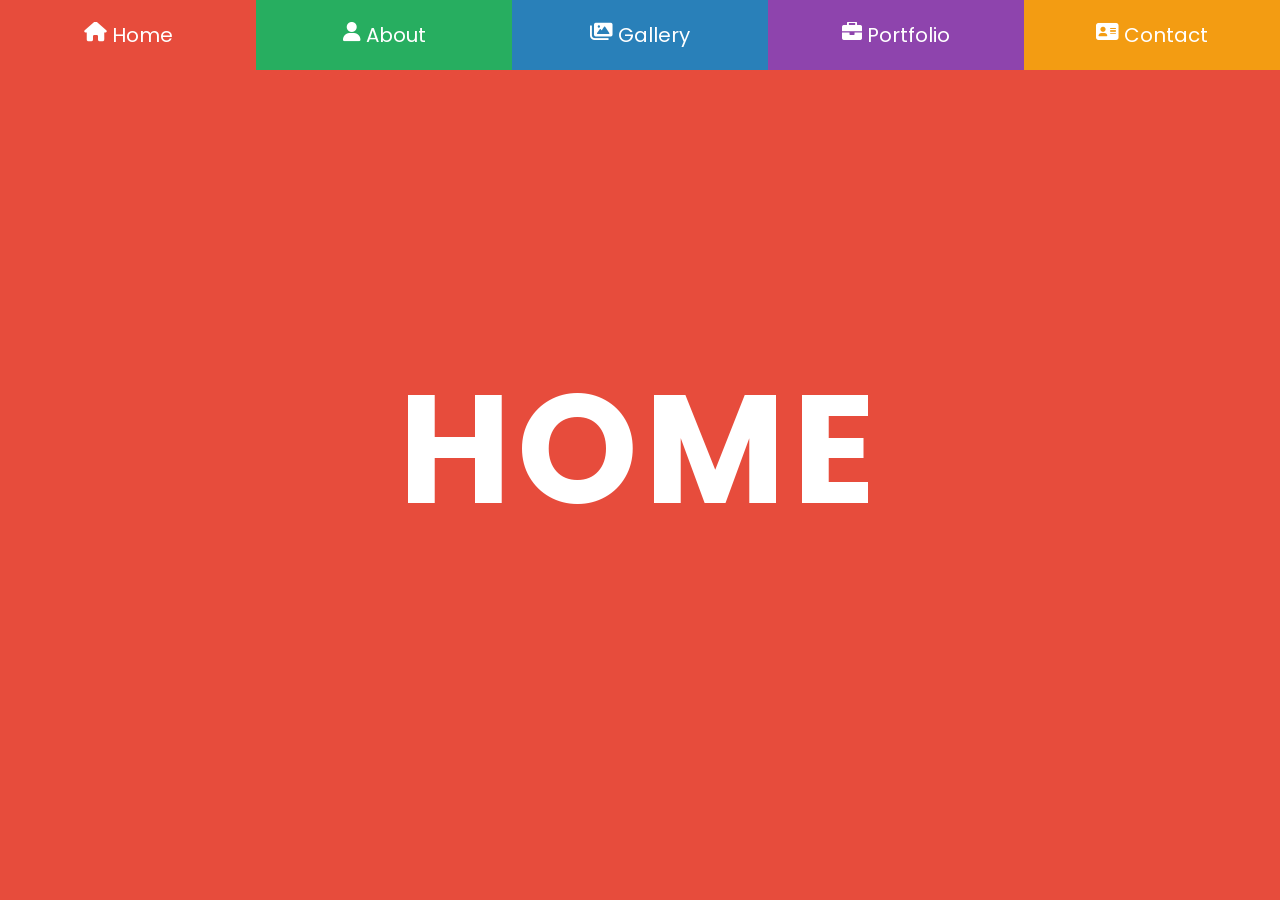
==== drive-download-20260311T112500Z-3-001 (1)/modelo 4/index.html @ 62014be9 "Add files via upload" ====
<!DOCTYPE html>
<html lang="en">
<head>
    <meta charset="UTF-8">
    <meta http-equiv="X-UA-Compatible" content="IE=edge">
    <meta name="viewport" content="width=device-width, initial-scale=1.0">
    <title>Document</title>
    <link rel="stylesheet" href="style.css">
    <link rel="stylesheet" href="https://cdnjs.cloudflare.com/ajax/libs/font-awesome/6.0.0-beta3/css/all.min.css">
</head>
<body>
    <header class="header">
        <nav class="navbar">
            <a href="#home"><i class="fas fa-home"></i><span>Home</span></a>
            <a href="#about"><i class="fas fa-user"></i><span>About</span></a>
            <a href="#gallery"><i class="fas fa-images"></i><span>Gallery</span></a>
            <a href="#portfolio"><i class="fas fa-briefcase"></i><span>Portfolio</span></a>
            <a href="#contact"><i class="fas fa-contact-card"></i><span>Contact</span></a>
        </nav>
    </header>

    <div class="container">
        <section id="home" class="home">Home</section>
        <section id="about" class="about">about</section>
        <section id="gallery" class="gallery">gallery</section>
        <section id="portfolio" class="porfolio">portfolio</section>
        <section id="contact" class="contact">contact</section>
    </div>
</body>
</html>
---- drive-download-20260311T112500Z-3-001 (1)/modelo 4/style.css ----
@import url('https://fonts.googleapis.com/css2?family=Poppins:wght@400;500;600;700&family=Ubuntu:wght@400;500;700&display=swap');

*{
    margin: 0;
    padding: 0;
    box-sizing: border-box;
    text-decoration: none;
    outline: none;
    border: none;
    overflow: hidden;
    text-transform: capitalize;
    font-family: 'Poppins', sans-serif;
    scroll-behavior: smooth;
    transition: all 0.1s linear;
}

.header{
    position: fixed;
    top: 0; left: 0; right: 0;
    height: 70px;
    z-index: 1000;

}

.header .navbar{
    display: flex;
}

.header .navbar a{
    flex: 1;
    text-align: center;
    font-size: 20px;
    line-height: 70px;
    color: #fff;
}

.header .navbar a:hover{
    letter-spacing: 1.5px;
}

.header .navbar a span{
    padding-left: 5px;
}

.header .navbar a:nth-child(1){
    background: #e74c3c;
}

.header .navbar a:nth-child(2){
    background: #27ae60;
}

.header .navbar a:nth-child(3){
    background: #2980b9;
}

.header .navbar a:nth-child(4){
    background: #8e44ad;
}

.header .navbar a:nth-child(5){
    background: #f39c12;
}

.container{
    display: flex;
    width: 500%;
    height: 100vh;
}

.container section{
    display: flex;
    width: 20%;
    height: 100%;
    align-items: center;
    justify-content: center;
    font-size: 12vw;
    letter-spacing: .4rem;
    color: #fff;
    text-transform: uppercase;
    font-weight: bolder;
}

.container section:nth-child(1){
    background: #e74c3c;
}

.container section:nth-child(2){
    background: #27ae60;
}

.container section:nth-child(3){
    background: #2980b9;
}

.container section:nth-child(4){
    background: #8e44ad;
}

.container section:nth-child(5){
    background: #f39c12;
}

@media(max-width:768px){
    .header .navbar a span{
        display: none;
    }
}
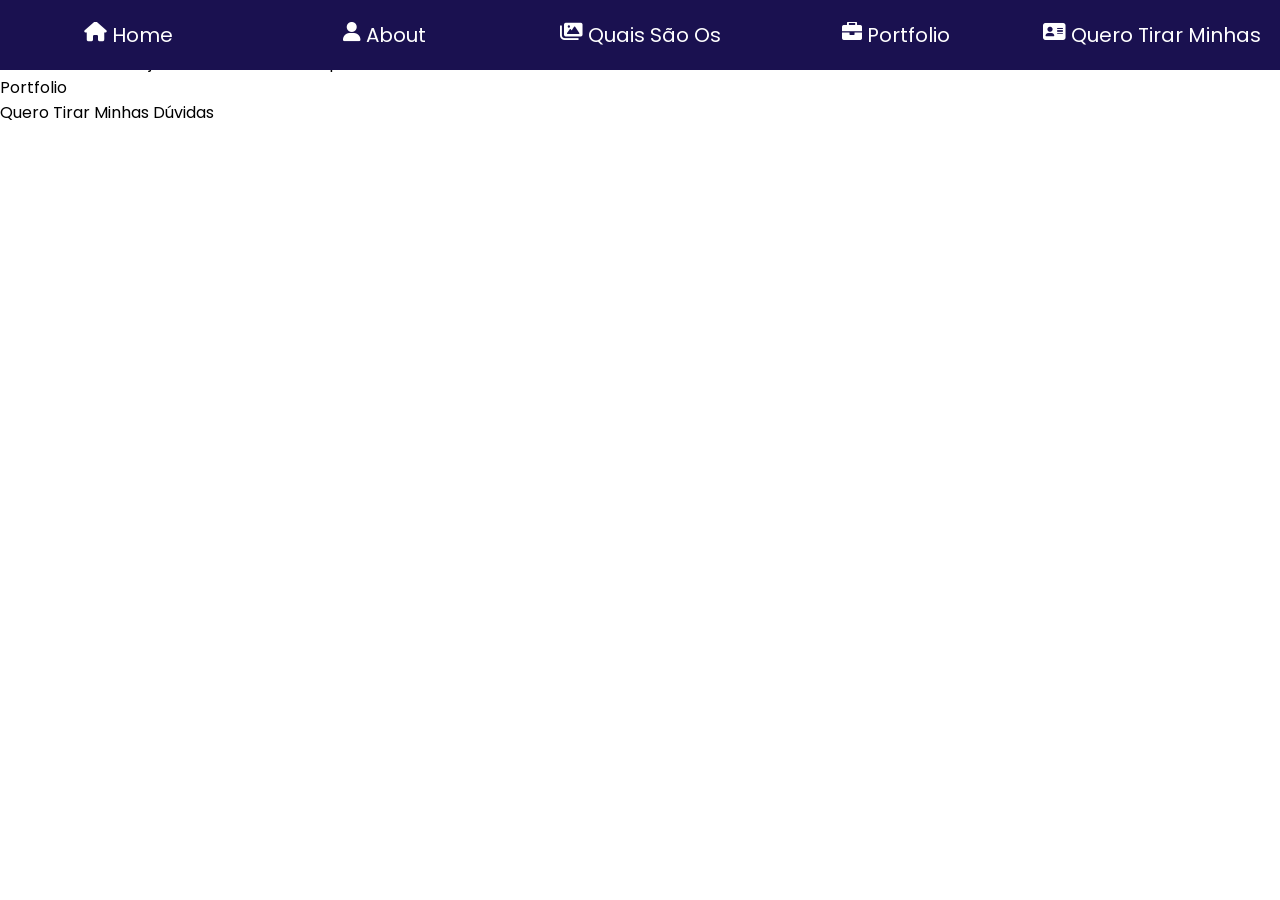
==== commit 4c23a415: "Update index.html" ====
--- a/drive-download-20260311T112500Z-3-001 (1)/modelo 4/index.html
+++ b/drive-download-20260311T112500Z-3-001 (1)/modelo 4/index.html
@@ -13,18 +13,18 @@
         <nav class="navbar">
             <a href="#home"><i class="fas fa-home"></i><span>Home</span></a>
             <a href="#about"><i class="fas fa-user"></i><span>About</span></a>
-            <a href="#gallery"><i class="fas fa-images"></i><span>Gallery</span></a>
+            <a href="#gallery"><i class="fas fa-images"></i><span>Quais são os planejamentos da nossa empresa</span></a>
             <a href="#portfolio"><i class="fas fa-briefcase"></i><span>Portfolio</span></a>
-            <a href="#contact"><i class="fas fa-contact-card"></i><span>Contact</span></a>
+            <a href="#contact"><i class="fas fa-contact-card"></i><span>Quero tirar minhas dúvidas.</span></a>
         </nav>
     </header>
 
     <div class="container">
         <section id="home" class="home">Home</section>
         <section id="about" class="about">about</section>
-        <section id="gallery" class="gallery">gallery</section>
+        <section id="Quais são os planejamentos da nossa empresa" class="gallery">Quais são os planejamentos da nossa empresa</section>
         <section id="portfolio" class="porfolio">portfolio</section>
-        <section id="contact" class="contact">contact</section>
+        <section id="Quero tirar minhas dúvidas" class="contact">Quero tirar minhas dúvidas</section>
     </div>
 </body>
-</html>+</html>
--- a/drive-download-20260311T112500Z-3-001 (1)/modelo 4/style.css
+++ b/drive-download-20260311T112500Z-3-001 (1)/modelo 4/style.css
@@ -11,7 +11,7 @@
     text-transform: capitalize;
     font-family: 'Poppins', sans-serif;
     scroll-behavior: smooth;
-    transition: all 0.1s linear;
+    transition: all 0.3s linear;
 }
 
 .header{
@@ -43,24 +43,27 @@
 }
 
 .header .navbar a:nth-child(1){
-    background: #e74c3c;
+    background: #1a1150;
 }
 
 .header .navbar a:nth-child(2){
-    background: #27ae60;
+    background: #1a1150;
 }
 
 .header .navbar a:nth-child(3){
-    background: #2980b9;
+    background: #1a1150;
 }
 
 .header .navbar a:nth-child(4){
-    background: #8e44ad;
+    background: #1a1150;
 }
 
 .header .navbar a:nth-child(5){
-    background: #f39c12;
+    background: #1a1150;
+    .degrade-lateral {
+  background-image: linear-gradient(to right, #ff9a9e, #fad0c4);
 }
+
 
 .container{
     display: flex;
@@ -82,27 +85,27 @@
 }
 
 .container section:nth-child(1){
-    background: #e74c3c;
+    background: #1a1150;
 }
 
 .container section:nth-child(2){
-    background: #27ae60;
+    background: #1a1150;
 }
 
 .container section:nth-child(3){
-    background: #2980b9;
+    background: #1a1150;
 }
 
 .container section:nth-child(4){
-    background: #8e44ad;
+    background: #1a1150;
 }
 
 .container section:nth-child(5){
-    background: #f39c12;
+    background: #1a1150;
 }
 
 @media(max-width:768px){
     .header .navbar a span{
         display: none;
     }
-}+}
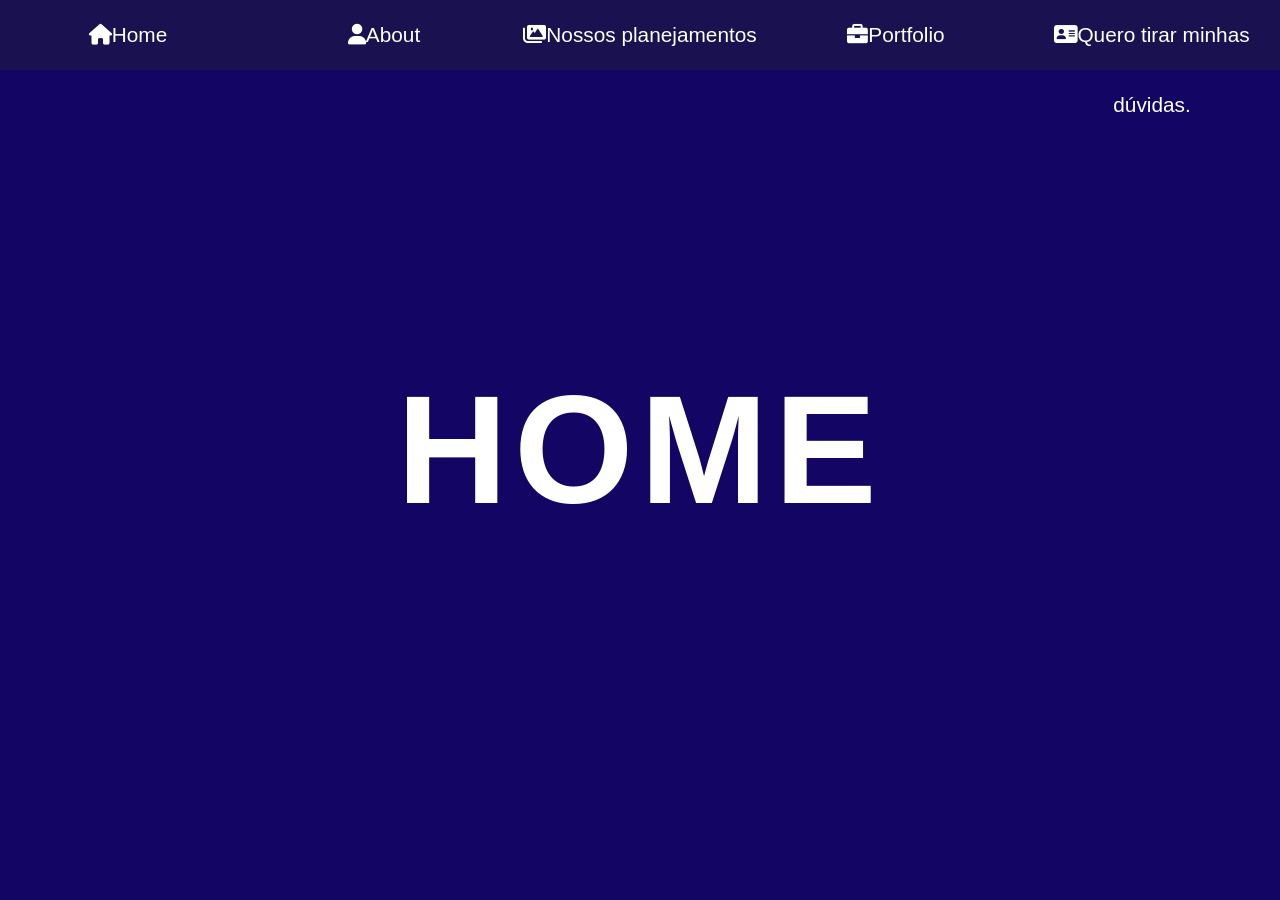
==== commit 6a34140e: "Update navigation and section IDs in index.html" ====
--- a/drive-download-20260311T112500Z-3-001 (1)/modelo 4/index.html
+++ b/drive-download-20260311T112500Z-3-001 (1)/modelo 4/index.html
@@ -13,7 +13,7 @@
         <nav class="navbar">
             <a href="#home"><i class="fas fa-home"></i><span>Home</span></a>
             <a href="#about"><i class="fas fa-user"></i><span>About</span></a>
-            <a href="#gallery"><i class="fas fa-images"></i><span>Quais são os planejamentos da nossa empresa</span></a>
+            <a href="#gallery"><i class="fas fa-images"></i><span>Nossos planejamentos</span></a>
             <a href="#portfolio"><i class="fas fa-briefcase"></i><span>Portfolio</span></a>
             <a href="#contact"><i class="fas fa-contact-card"></i><span>Quero tirar minhas dúvidas.</span></a>
         </nav>
@@ -22,9 +22,9 @@
     <div class="container">
         <section id="home" class="home">Home</section>
         <section id="about" class="about">about</section>
-        <section id="Quais são os planejamentos da nossa empresa" class="gallery">Quais são os planejamentos da nossa empresa</section>
+        <section id="gallery" class="gallery">Opa</section>
         <section id="portfolio" class="porfolio">portfolio</section>
-        <section id="Quero tirar minhas dúvidas" class="contact">Quero tirar minhas dúvidas</section>
+        <section id="contact" class="contact">Quero tirar minhas dúvidas</section>
     </div>
 </body>
 </html>
--- a/drive-download-20260311T112500Z-3-001 (1)/modelo 4/style.css
+++ b/drive-download-20260311T112500Z-3-001 (1)/modelo 4/style.css
@@ -1,111 +1,81 @@
-@import url('https://fonts.googleapis.com/css2?family=Poppins:wght@400;500;600;700&family=Ubuntu:wght@400;500;700&display=swap');
-
-*{
+* {
     margin: 0;
     padding: 0;
     box-sizing: border-box;
-    text-decoration: none;
-    outline: none;
-    border: none;
-    overflow: hidden;
-    text-transform: capitalize;
     font-family: 'Poppins', sans-serif;
-    scroll-behavior: smooth;
-    transition: all 0.3s linear;
 }
 
-.header{
+html, body {
+    height: 100%;
+    overflow-x: hidden;   /* evita scroll horizontal indesejado no body */
+}
+
+.header {
     position: fixed;
     top: 0; left: 0; right: 0;
     height: 70px;
-    z-index: 1000;
-
-}
-
-.header .navbar{
-    display: flex;
-}
-
-.header .navbar a{
-    flex: 1;
-    text-align: center;
-    font-size: 20px;
-    line-height: 70px;
-    color: #fff;
-}
-
-.header .navbar a:hover{
-    letter-spacing: 1.5px;
-}
-
-.header .navbar a span{
-    padding-left: 5px;
-}
-
-.header .navbar a:nth-child(1){
+    z-index: 600px;
     background: #1a1150;
 }
 
-.header .navbar a:nth-child(2){
-    background: #1a1150;
+.navbar {
+    display: flex;
+    height: 100%;
 }
 
-.header .navbar a:nth-child(3){
-    background: #1a1150;
+.navbar a {
+    flex: 1;
+    text-align: center;
+    line-height: 70px;
+    color: rgb(255, 255, 255);
+    font-size: 1.3rem;
+    text-decoration: none;
+    transition: all 0.3s;
 }
 
-.header .navbar a:nth-child(4){
-    background: #1a1150;
+.navbar a:hover {
+    background: rgba(25, 2, 156, 0.925);
+    letter-spacing: 2px;
 }
 
-.header .navbar a:nth-child(5){
-    background: #1a1150;
-    .degrade-lateral {
-  background-image: linear-gradient(to right, #ff9a9e, #fad0c4);
+.container {
+    display: flex;
+    width: 100vw;          /* 5 × 100vw */
+    height: 100vh;
+    scroll-snap-type: x mandatory;   /* ← snap nas seções */
+    overflow-x: auto;                /* ← permite scroll lateral */
+    scroll-behavior: smooth;
 }
 
-
-.container{
+section {
+    flex: 0 0 100vw;       /* cada seção ocupa 100% da viewport */
+    height: 100vh;
+    scroll-snap-align: start;
     display: flex;
-    width: 500%;
-    height: 100vh;
-}
-
-.container section{
-    display: flex;
-    width: 20%;
-    height: 100%;
     align-items: center;
     justify-content: center;
     font-size: 12vw;
-    letter-spacing: .4rem;
-    color: #fff;
+    align-items: center;
+    justify-content: center;
+    font-size: 12vw;
+    font-weight: bold;
+    color: white;
     text-transform: uppercase;
-    font-weight: bolder;
+    letter-spacing: 0.4rem;
 }
 
-.container section:nth-child(1){
-    background: #1a1150;
+/* Cores diferentes para visualizar melhor */
+section:nth-child(1) { background: #130564; }
+section:nth-child(2) { background: #130564; }
+section:nth-child(3) { background: #130564; }
+section:nth-child(4) { background: #130564; }
+section:nth-child(5) { 
+    background: linear-gradient(to right, #190868, #110891, #09015aee);
+    color: #ffffff;
 }
 
-.container section:nth-child(2){
-    background: #1a1150;
-}
-
-.container section:nth-child(3){
-    background: #1a1150;
-}
-
-.container section:nth-child(4){
-    background: #1a1150;
-}
-
-.container section:nth-child(5){
-    background: #1a1150;
-}
-
-@media(max-width:768px){
-    .header .navbar a span{
-        display: none;
+@media (max-width: 300px) {
+    .navbar a {
+        font-size: 1rem;
     }
 }
